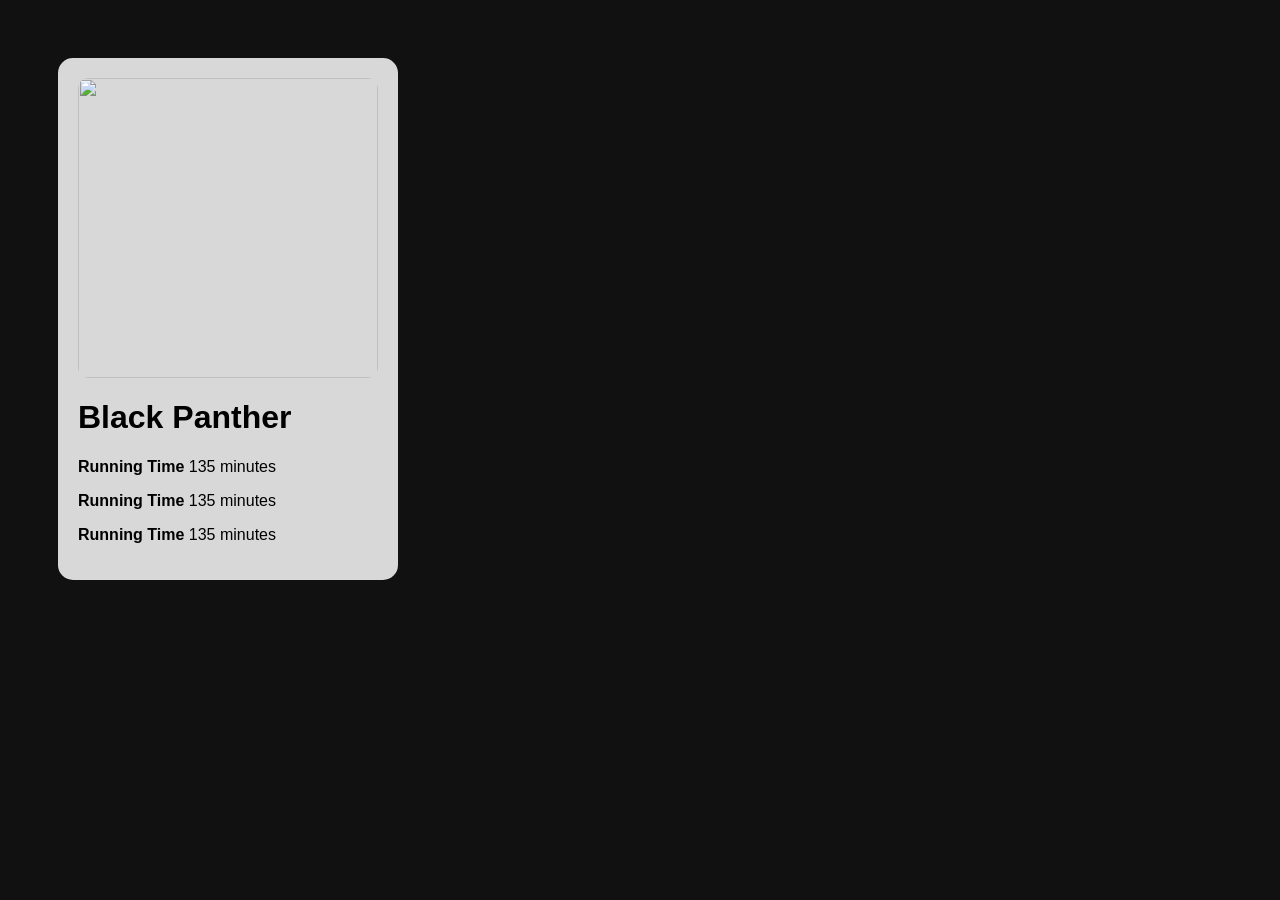
==== index.html @ 26a6f470 "Renomeando o arquvo" ====
<html>
    <head>
        <meta charset="UTF-8">
        <title>Feijão Costa</title>
        <style>
            body{
                background-color: #111;
                font-family: Arial;
            }

            img{
                border-radius: 10px;
            }

            a{
                color: cyan;
                text-decoration: none;
            }

            a:hover{
                text-decoration: underline;
            }
            .card{
                background-color: #d8d8d8;
                width: 300px;
                margin: 50px;
                padding: 20px;
                border-radius: 15px;
                float: left;
            }

            .card:hover{
                transform: scale(1.05);
                transition: 0.3s;
            }
        </style>
    </head>
    <body>
        <div class="card">
            <img src="https://picsum.photos/300/300" width="300">
            <h1>Black Panther</h1>
            <hl />
            <p><b class="tip">Running Time</b> 135 minutes</p>
            <p><b class="tip">Running Time</b> 135 minutes</p>
            <p><b class="tip">Running Time</b> 135 minutes</p>
        </div>

    </body>
</html>
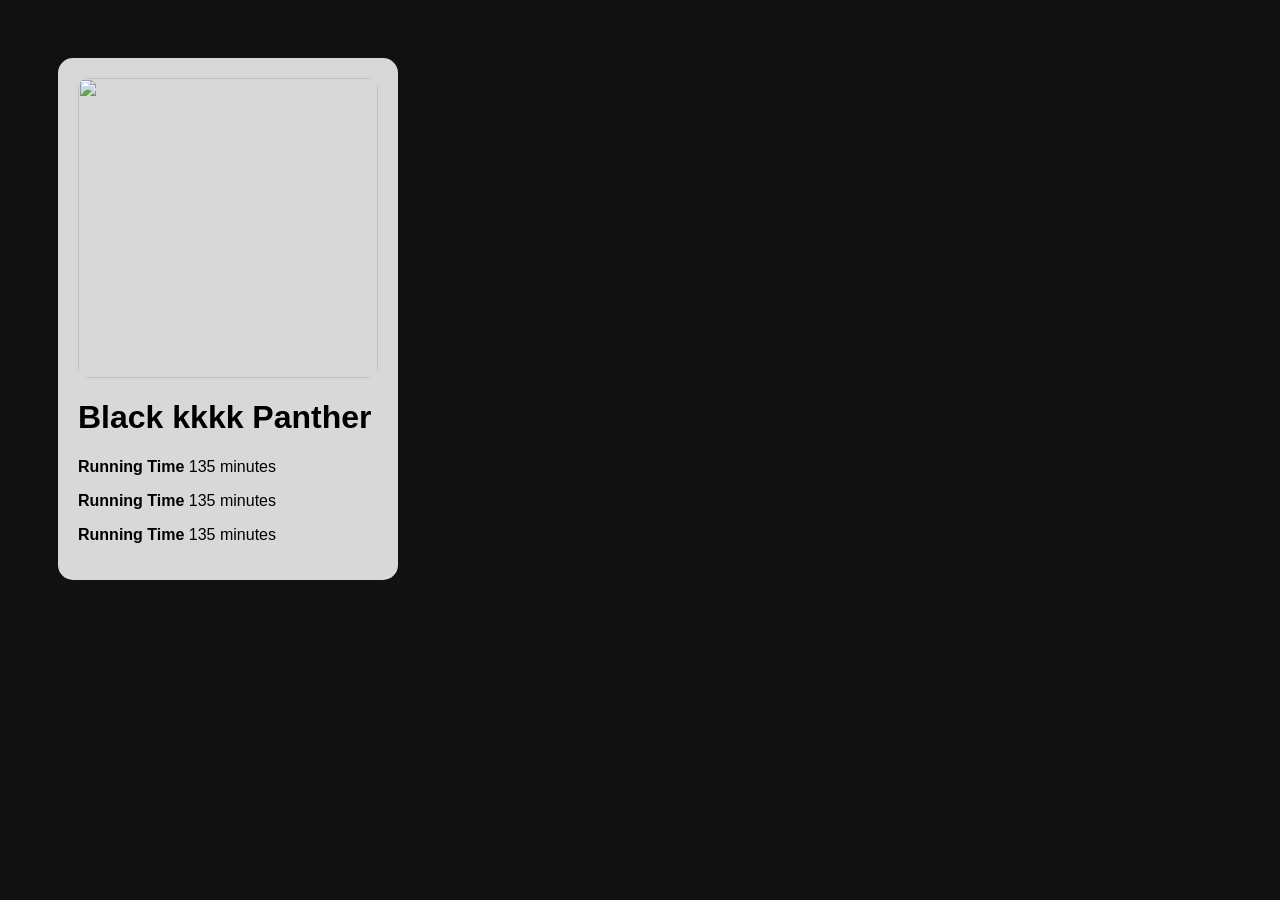
==== commit 75145123: "jfsdlkfjsld" ====
--- a/index.html
+++ b/index.html
@@ -38,7 +38,7 @@
     <body>
         <div class="card">
             <img src="https://picsum.photos/300/300" width="300">
-            <h1>Black Panther</h1>
+            <h1>Black kkkk Panther</h1>
             <hl />
             <p><b class="tip">Running Time</b> 135 minutes</p>
             <p><b class="tip">Running Time</b> 135 minutes</p>
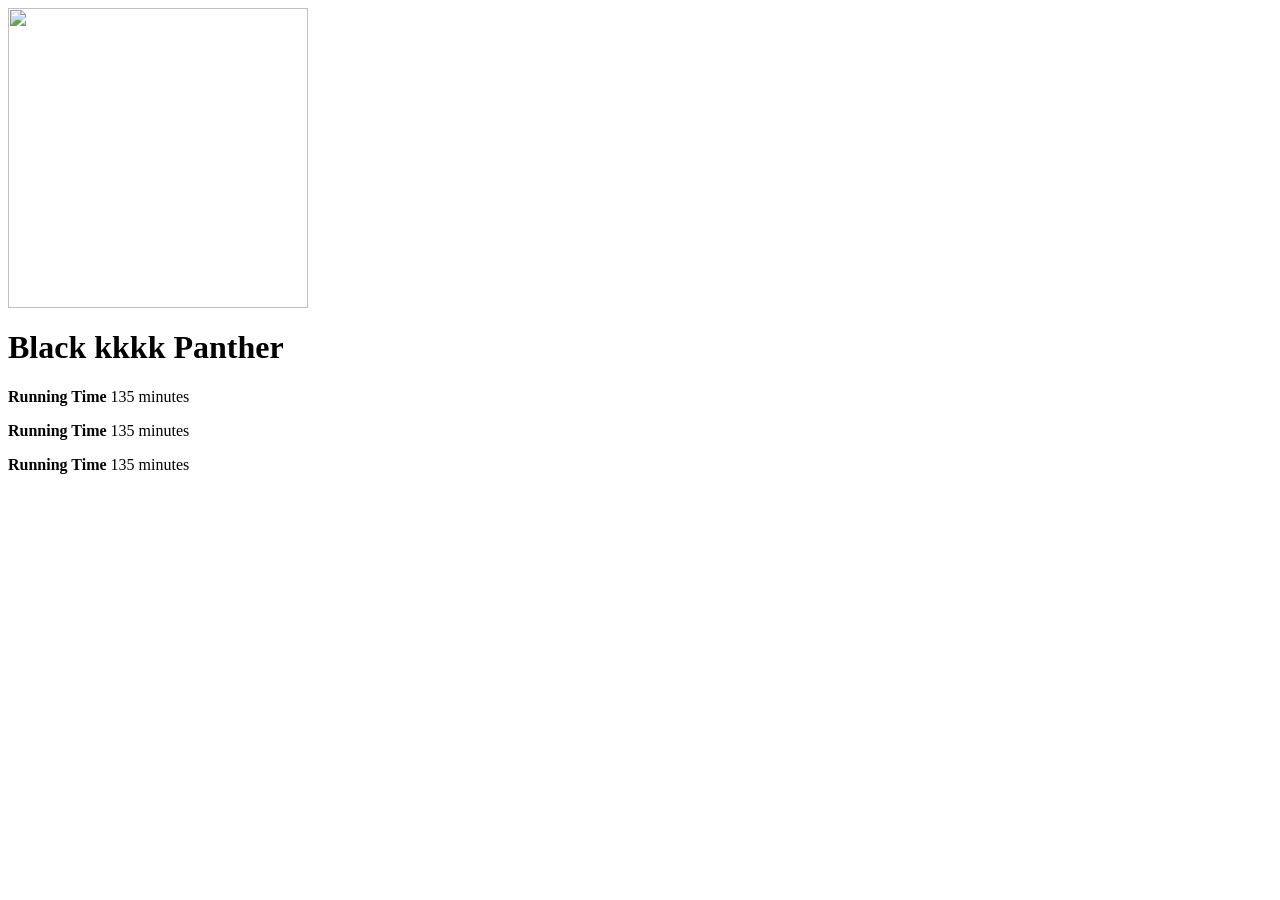
==== commit a7dfa34c: "Removendo estilo de dentro do html" ====
--- a/index.html
+++ b/index.html
@@ -2,38 +2,7 @@
     <head>
         <meta charset="UTF-8">
         <title>Feijão Costa</title>
-        <style>
-            body{
-                background-color: #111;
-                font-family: Arial;
-            }
 
-            img{
-                border-radius: 10px;
-            }
-
-            a{
-                color: cyan;
-                text-decoration: none;
-            }
-
-            a:hover{
-                text-decoration: underline;
-            }
-            .card{
-                background-color: #d8d8d8;
-                width: 300px;
-                margin: 50px;
-                padding: 20px;
-                border-radius: 15px;
-                float: left;
-            }
-
-            .card:hover{
-                transform: scale(1.05);
-                transition: 0.3s;
-            }
-        </style>
     </head>
     <body>
         <div class="card">
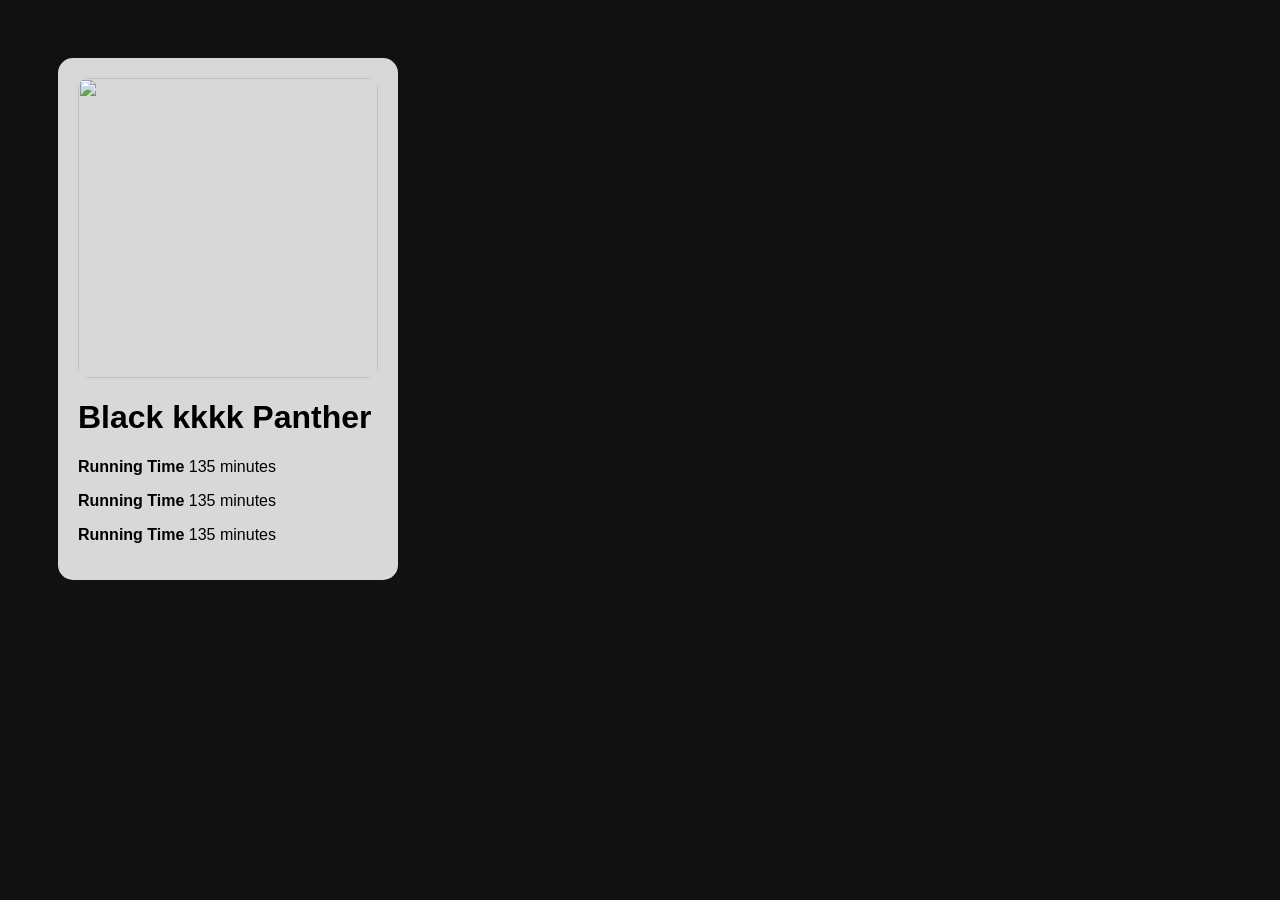
==== commit 8a69640e: "Adiconando arquivo de estilos no html" ====
--- a/index.html
+++ b/index.html
@@ -2,7 +2,7 @@
     <head>
         <meta charset="UTF-8">
         <title>Feijão Costa</title>
-
+        <link rel="stylesheet" href="estilo.css">
     </head>
     <body>
         <div class="card">
--- a/estilo.css
+++ b/estilo.css
@@ -0,0 +1,30 @@
+body{
+                background-color: #111;
+                font-family: Arial;
+            }
+
+            img{
+                border-radius: 10px;
+            }
+
+            a{
+                color: cyan;
+                text-decoration: none;
+            }
+
+            a:hover{
+                text-decoration: underline;
+            }
+            .card{
+                background-color: #d8d8d8;
+                width: 300px;
+                margin: 50px;
+                padding: 20px;
+                border-radius: 15px;
+                float: left;
+            }
+
+            .card:hover{
+                transform: scale(1.05);
+                transition: 0.3s;
+            }
